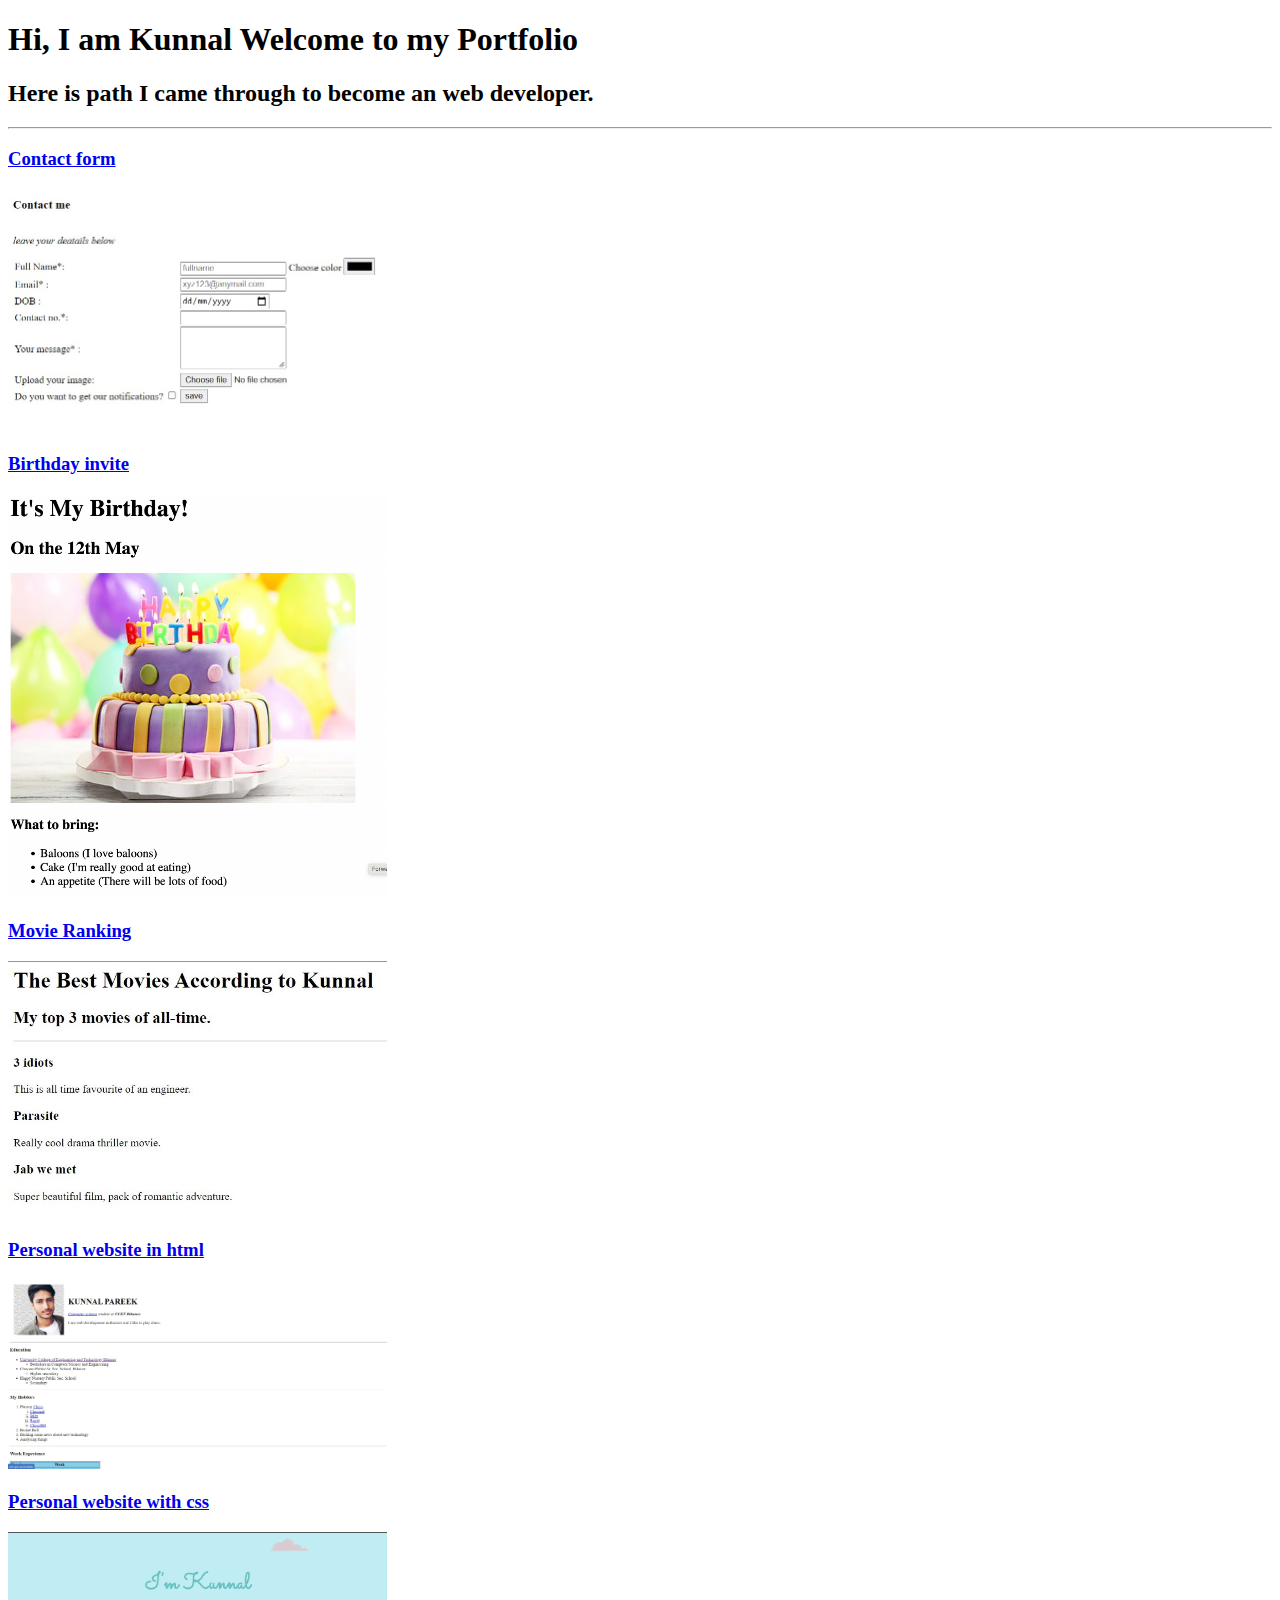
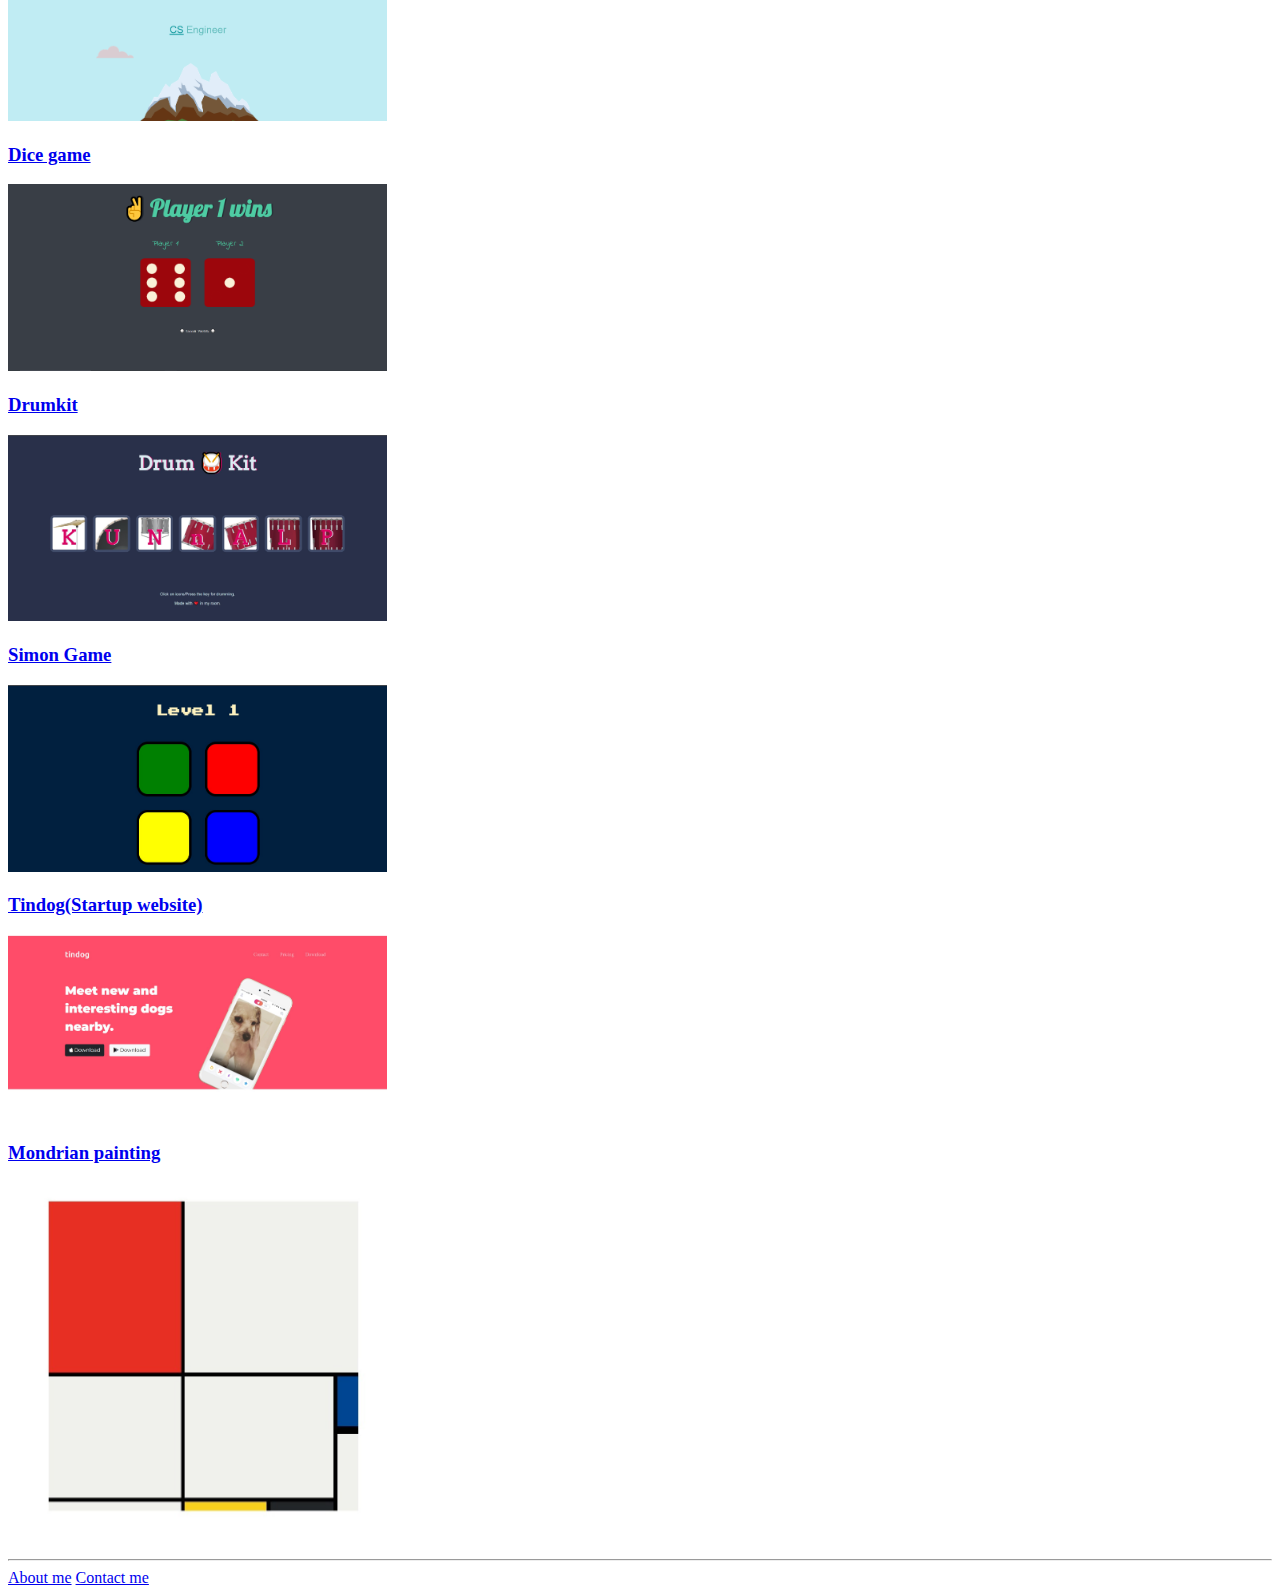
==== index.html @ cc3fe9f1 "Add files via upload" ====
<!DOCTYPE html>
<html lang="en" dir="ltr">
<head>
<meta charset="UTF-8">
<title>Kunnal's Portfolio</title>
</head>
<body>
<h1>Hi, I am Kunnal Welcome to my Portfolio</h1>
<h2>Here is path I came through to become an web developer.</h2>
<hr>
<!-- Contact form -->
<h3><a href="./public/contact form.html">Contact form</a> </h3>
<img src="./assets/images/Contact form.jpg" alt="Contcat form image" width="30%">
<!-- Birthday invite -->
<h3><a href="./public/birthday-invite.html">Birthday invite</a> </h3>
<img src="./assets/images/birthday-invite.png" alt="Birthday invite image" width="30%">
<!-- Movie ranking -->
<h3><a href="./public/movie-ranking.html">Movie Ranking</a></h3>
<img src="./assets/images/Movieranking.jpg" alt="Movie ranking" width="30%">
<!-- Html personal site -->
<h3><a href="./public/HTML- Personal site/index.html">Personal website in html</a></h3>
<img src="./assets/images/Html Personal site.jpg" alt="Html site image " width="30%">
<!-- Css personal site -->
<h3><a href="./public/CSS-My site/index.html">Personal website with css</a></h3>
<img src="./assets/images/Personalsite Css.png" alt="Css site image" width="30%">
<!-- Dice game -->
<h3><a href="./public/Dice game/dice.html">Dice game</a> </h3>
<img src="./assets/images/Dice_game.PNG" alt="Dice game image" width="30%">
<!-- Drumkit game -->
<h3><a href="./public/Drum kit/index.html">Drumkit</a></h3>
<img src="./assets/images/Drumkit.jpg" alt="Drumkit image" width="30%">
<!-- Simon game -->
<h3><a href="./public/Simon game/index.html">Simon Game</a></h3>
<img src="./assets/images/Simon game.jpg" alt="Simon game image" width="30%">
<!-- Tindog -->
<h3><a href="./public/TinDog-Start-master/index.html">Tindog(Startup website)</a></h3>
<img src="./assets/images/Tindog.jpg" alt="Tindog site image" width="30%">
<!-- Mondiran Painting -->
<h3><a href="./public/Mondrian Project/index.html">Mondrian painting</a></h3>
<img src="./assets/images/Mondrian.jpg" alt="Mondrian painting by css" width="30%">

<hr>
<a href="./public/about.html">About me</a>
<a href="./public/contact.html">Contact me</a>

</body>
</html>
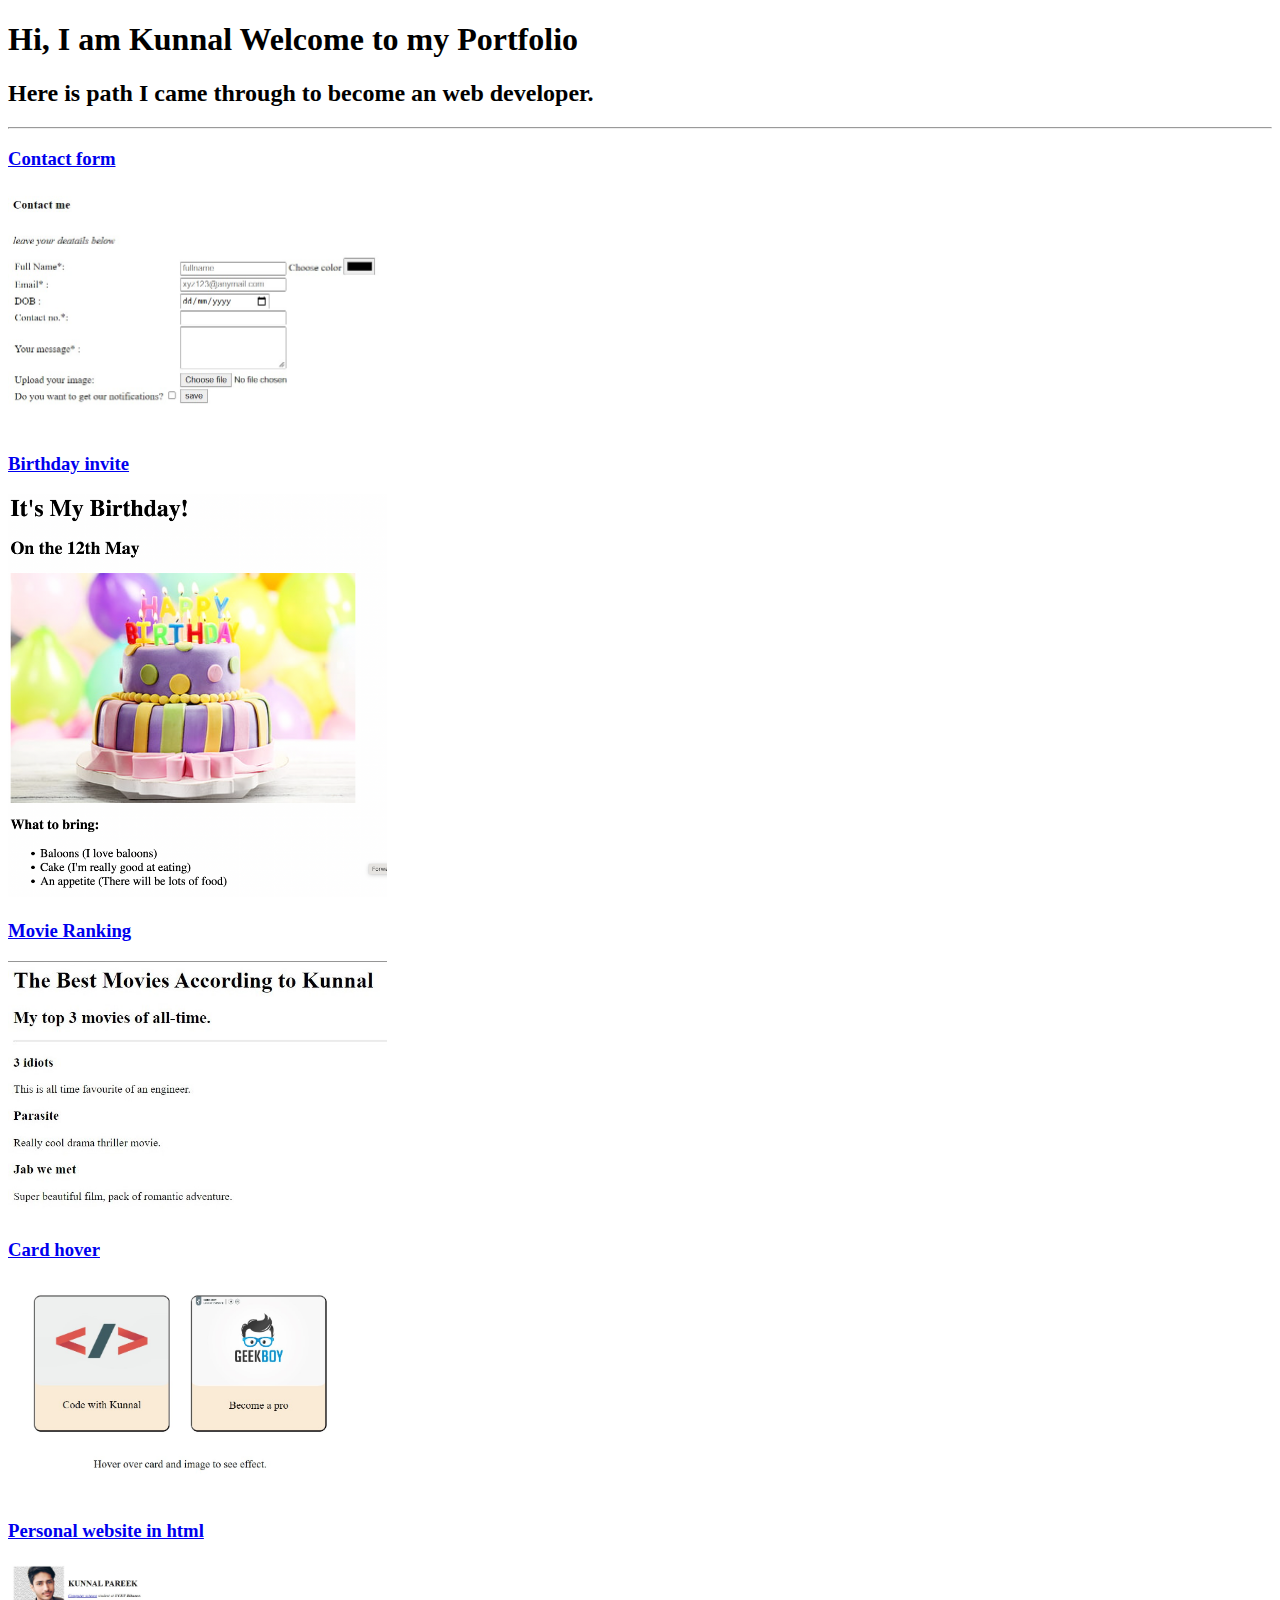
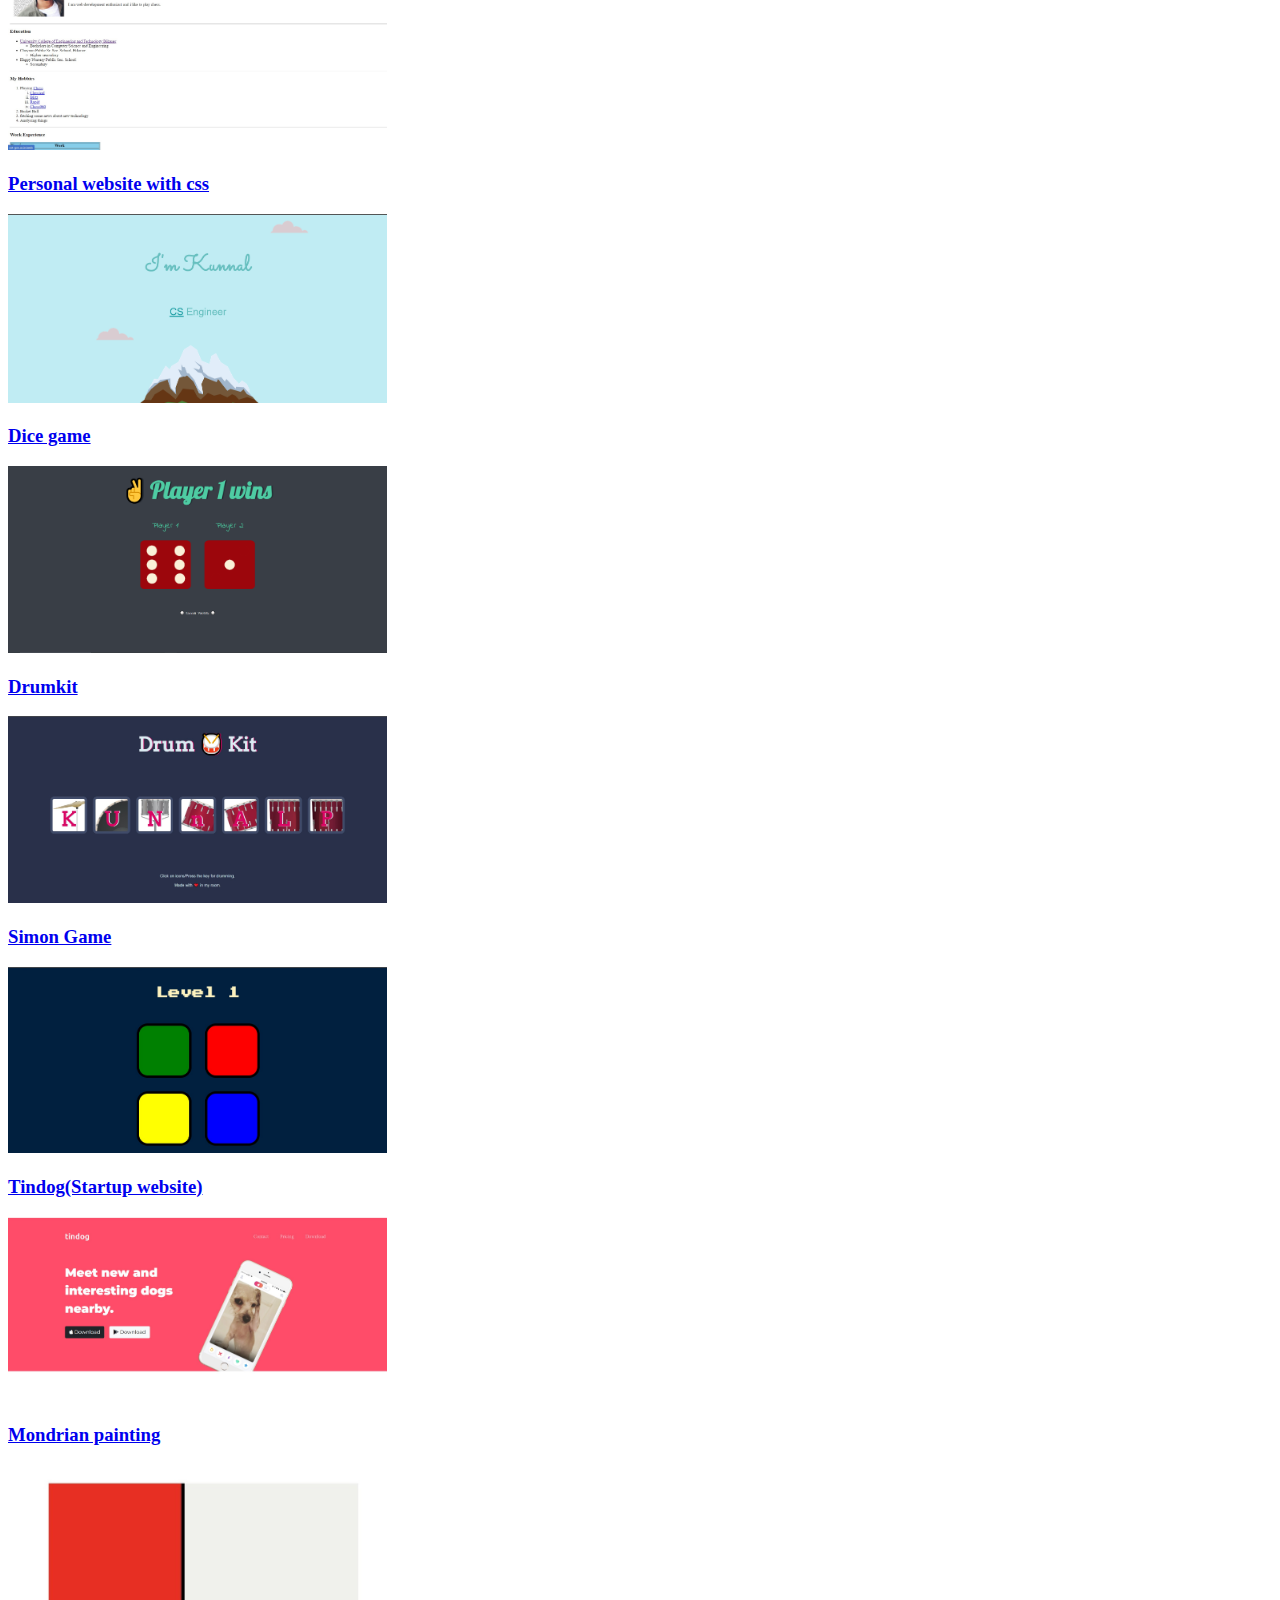
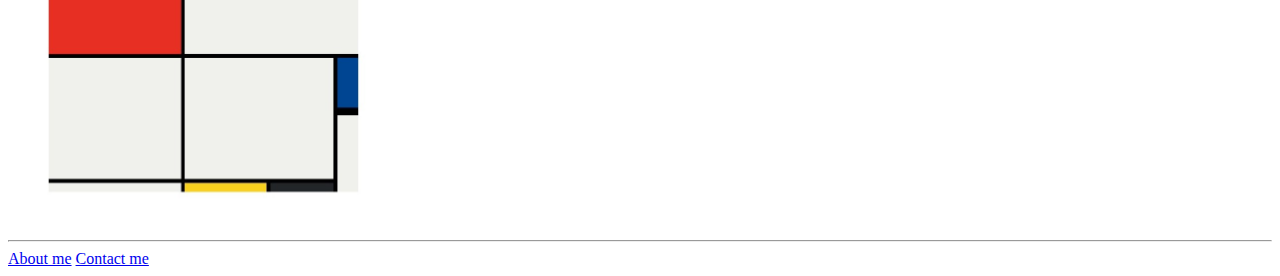
==== commit 79ed1b93: "Index updated with card hover" ====
--- a/index.html
+++ b/index.html
@@ -18,6 +18,9 @@
 <!-- Movie ranking -->
 <h3><a href="./public/movie-ranking.html">Movie Ranking</a></h3>
 <img src="./assets/images/Movieranking.jpg" alt="Movie ranking" width="30%">
+<!-- Card hover -->
+<h3><a href="./public/Card hover/index.html">Card hover</a></h3>
+<img src="./assets/images/card hover.jpg" alt="Card hover" width="30%">
 <!-- Html personal site -->
 <h3><a href="./public/HTML- Personal site/index.html">Personal website in html</a></h3>
 <img src="./assets/images/Html Personal site.jpg" alt="Html site image " width="30%">
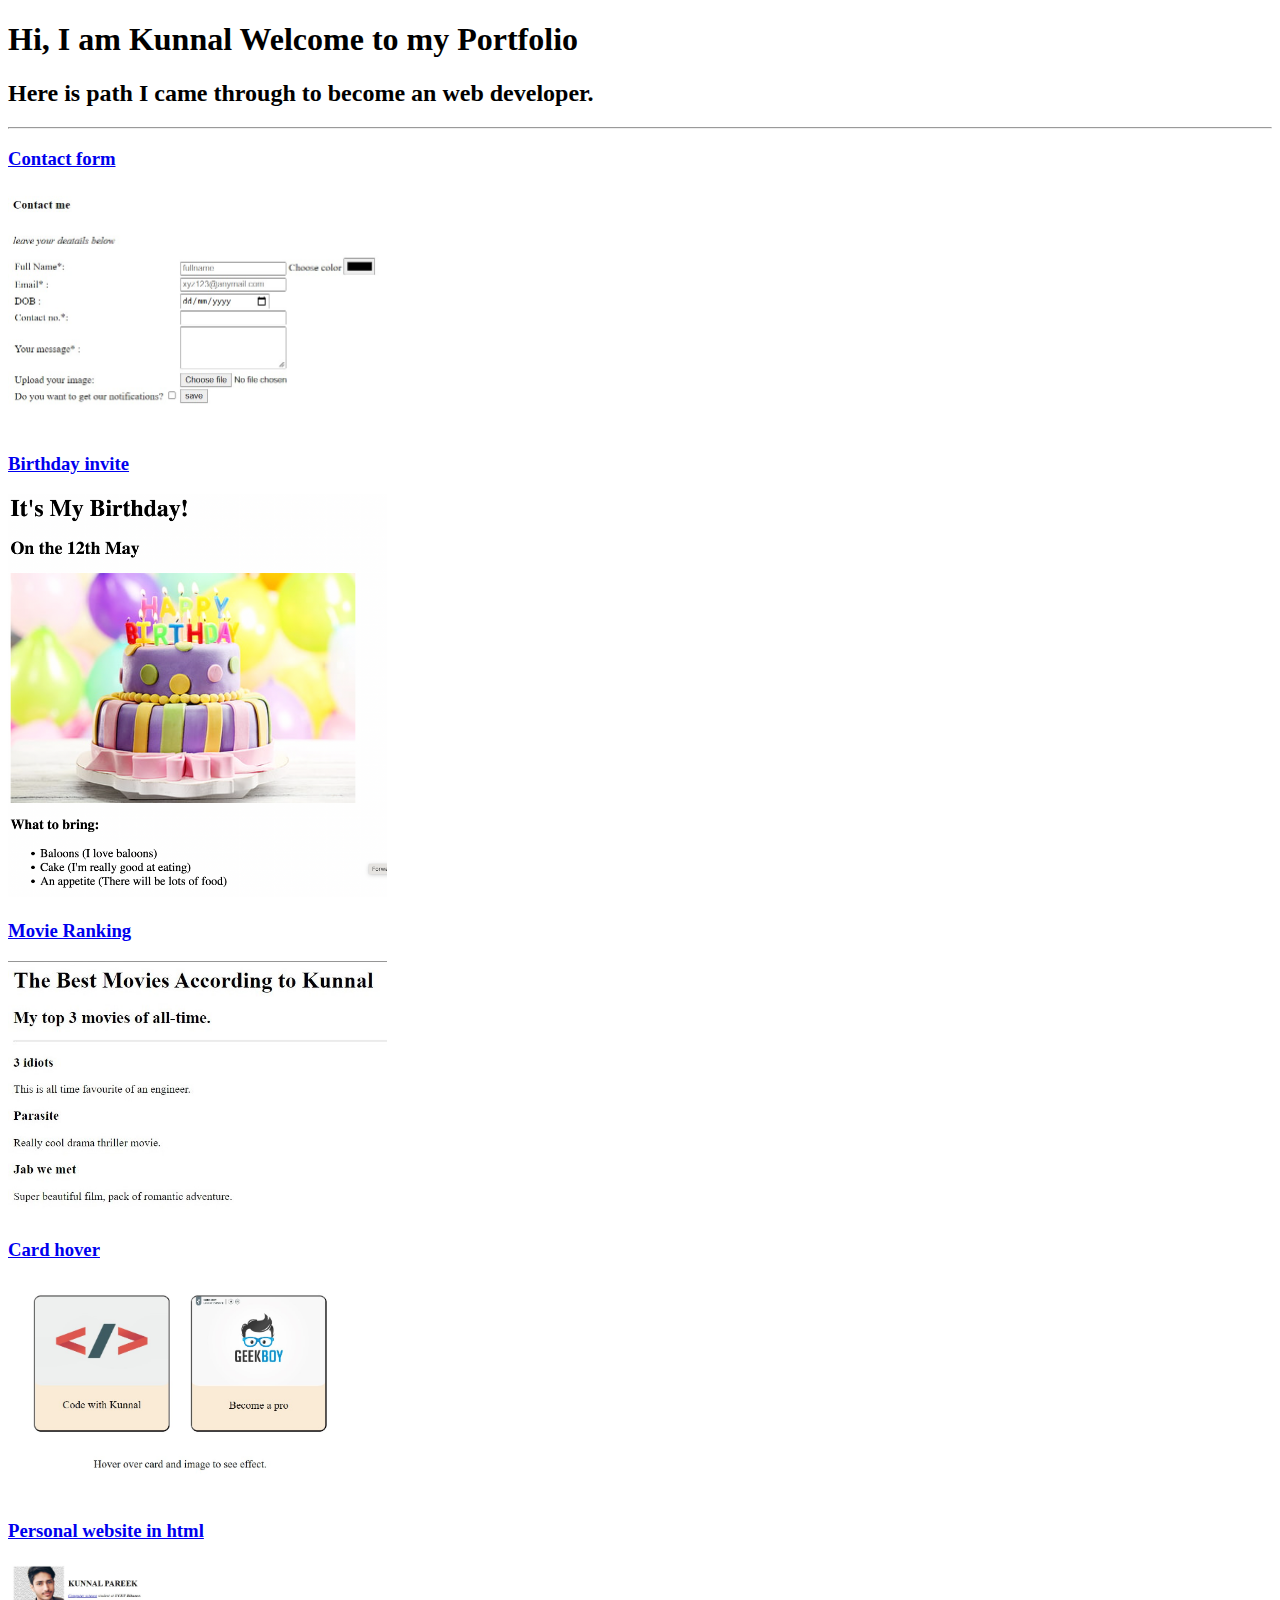
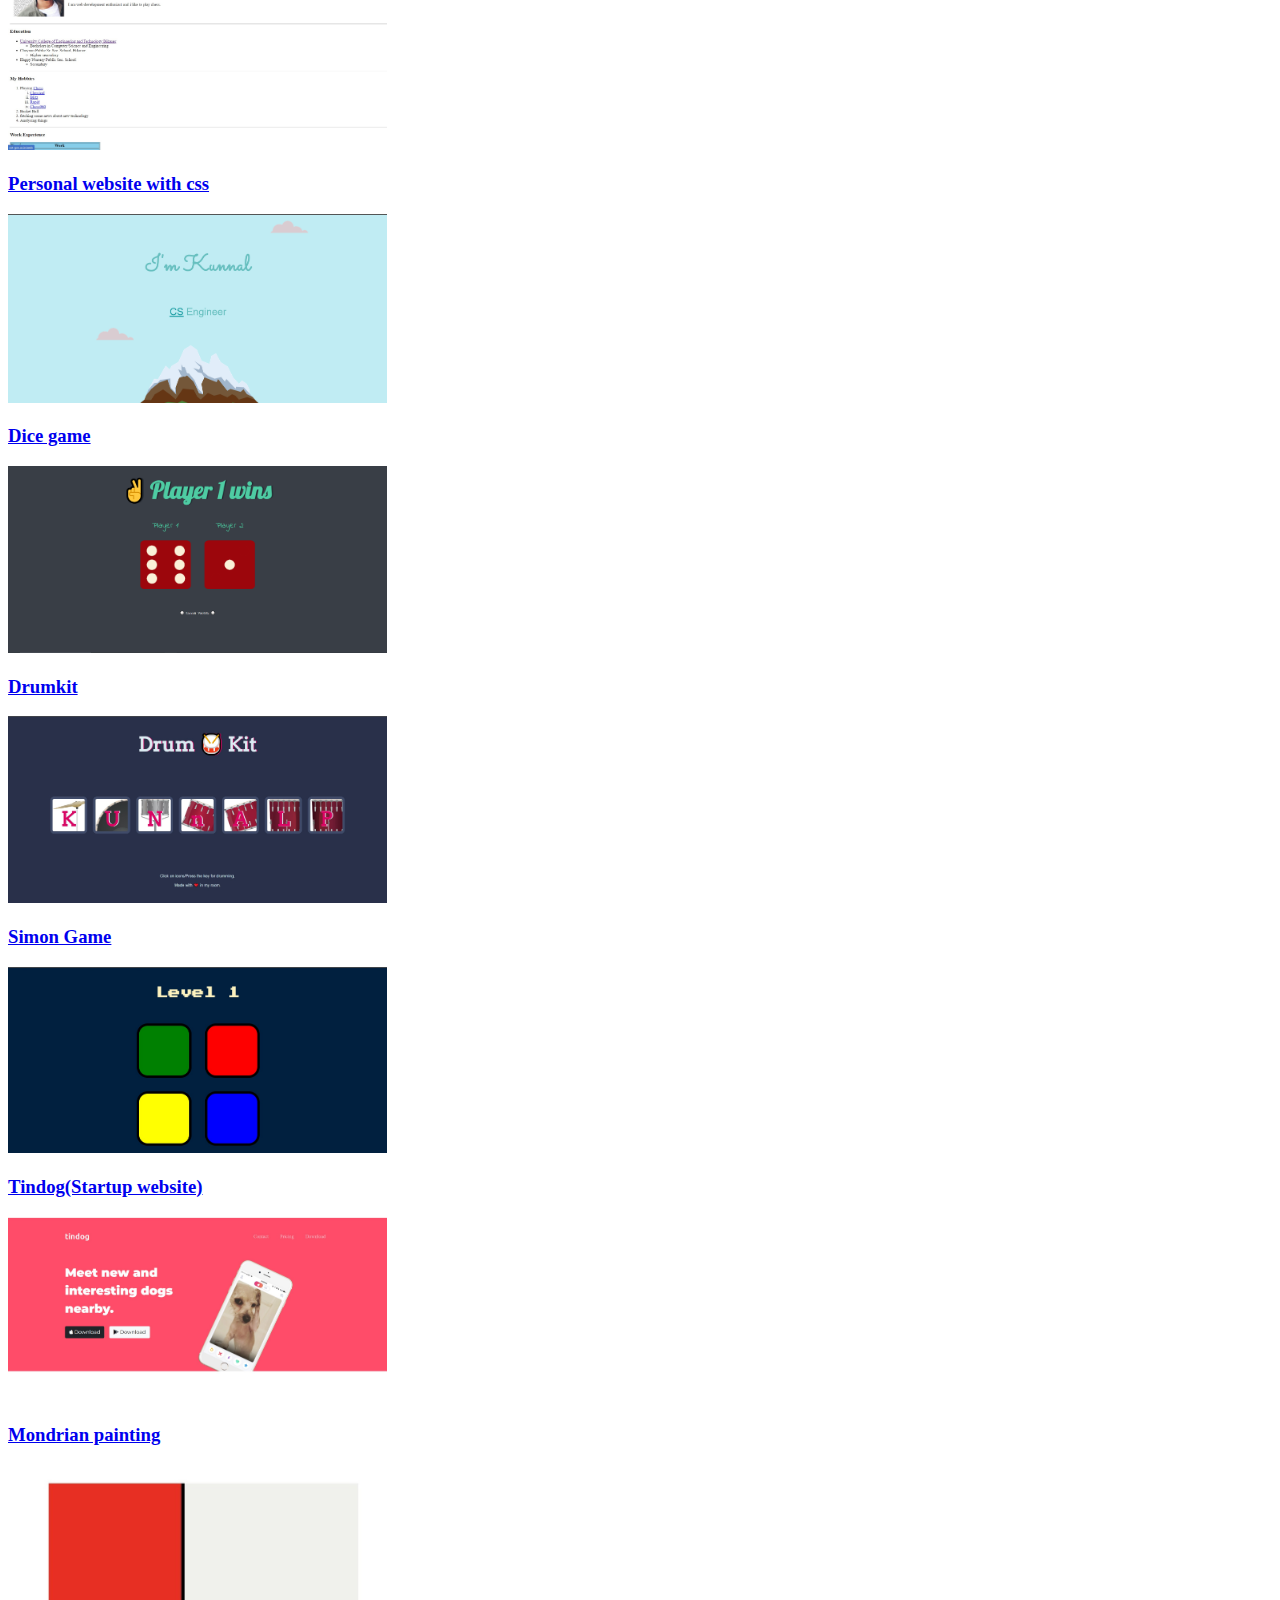
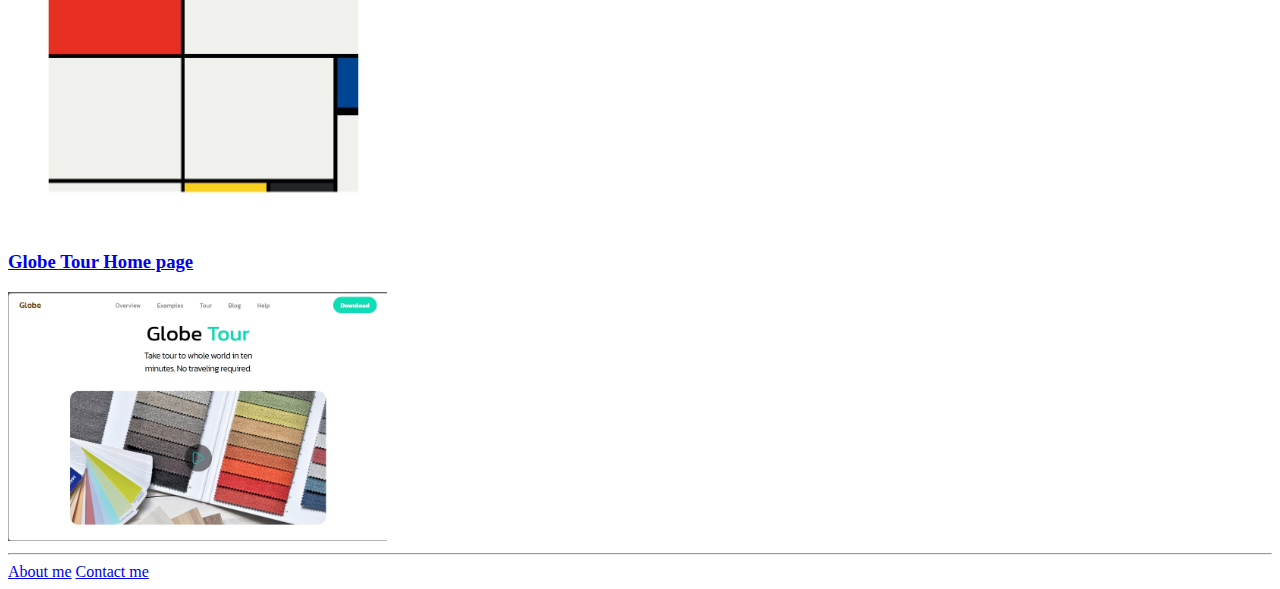
==== commit f76848a6: "Globe Tour add" ====
--- a/index.html
+++ b/index.html
@@ -42,7 +42,9 @@
 <!-- Mondiran Painting -->
 <h3><a href="./public/Mondrian Project/index.html">Mondrian painting</a></h3>
 <img src="./assets/images/Mondrian.jpg" alt="Mondrian painting by css" width="30%">
-
+<!-- Globe Tour Home page -->
+<h3><a href="./public/Globe Tour Page/index.html">Globe Tour Home page</a></h3>
+ <img src="./assets/images/Globe tour.jpg" alt="Glbe Tour Home page" width="30%">
 <hr>
 <a href="./public/about.html">About me</a>
 <a href="./public/contact.html">Contact me</a>
